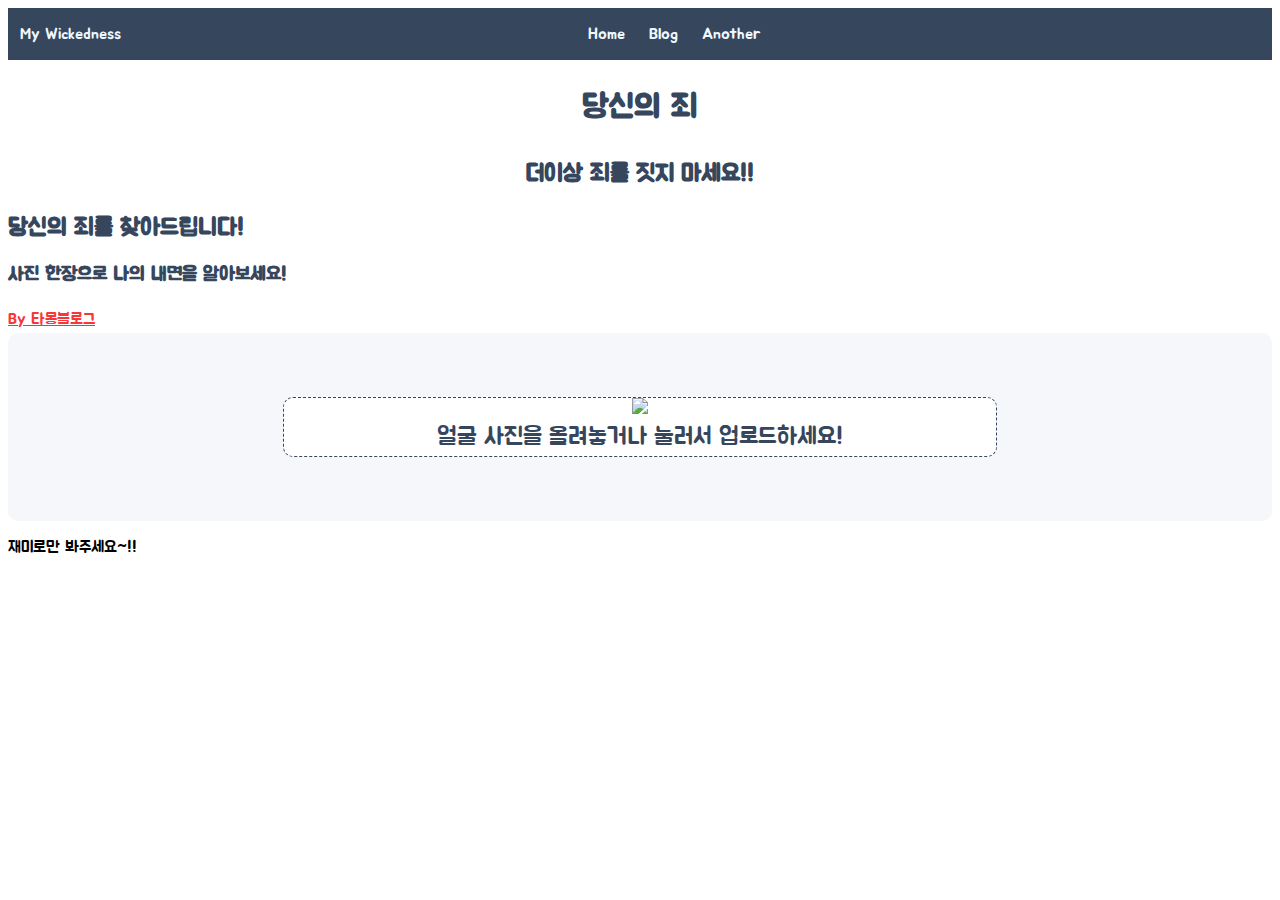
==== index.html @ 6a0e958b "오류수정" ====
<!DOCTYPE html>
<html lang="en">

<head>
    <meta charset="utf-8">
    <meta name="viewport" content="width=device-width, initial-scale=1, shrink-to-fit=no">
    <meta name="author" content="타몽">
    <meta name="title" content="네죄를 알렸다!?!?">
    <meta name="subject" content="얼굴에 보이는 나의 죄는!">
    <meta name="keywords" content="7대죄악,7악마,내면,교만, 인색, 질투, 분노, 음욕, 탐욕, 나태,인공지능,얼굴테스트,얼굴상,얼굴상 테스트">
    <meta name="description" content="당신의 얼굴에 나타나는 죄를 찾아보세요!!!">
    <meta property="og:url" content="https://wickedness.netlify.app/">
    <meta property="og:type" content="website"/>
    <meta property="og:title" content="내얼굴에 나타나는 죄">
    <meta property="og:description" content="사진 한장으로 내면의 죄, 앞으로 지을 죄 중 가장 가능성 있는 죄를 알려드립니다." />
    <meta property="og:img" content="img/carton-figure-2553984_640.png"/>
    <meta name="naver-site-verification" content="bffa89afccc97292d06588b09fdd8f7e89622d83" />
    <meta name="google-site-verification" content="lpK5x_HQFTkLSa3rKQtzTqWfeHBO3gfp8iESHVsQfnI" />
    <title>당신의 죄는 무엇일까요??</title>
    <link rel="canonical" href="https://wickedness.netlify.app/inme/index.html">
    <link href="https://fonts.googleapis.com/css2?family=Jua&display=swap" rel="stylesheet">
    <link rel="stylesheet" href="https://stackpath.bootstrapcdn.com/bootstrap/4.5.0/css/bootstrap.min.css"
        integrity="sha384-9aIt2nRpC12Uk9gS9baDl411NQApFmC26EwAOH8WgZl5MYYxFfc+NcPb1dKGj7Sk" crossorigin="anonymous">
    <link rel="stylesheet" href="style.css">
    <script src="https://kit.fontawesome.com/2a1d935300.js" crossorigin="anonymous"></script>
    <script type="text/javascript" src="//s7.addthis.com/js/300/addthis_widget.js#pubid=ra-5e64b3727e862b06"></script>
    <script src="main.js" defer></script>
</head>

<body>
    <nav class="navbar">
        <div class="navbar__logo">
            <i class="fab fa-fulcrum"></i>
            <a href="#">My Wickedness</a>
        </div>
        <ul class="navbar__menu">
            <li><a href="#">Home</a></li>
            <li><a href="https://blog.naver.com/tamong99">Blog</a></li>
            <li><a href="https://mycandle.netlify.app/">Another</a></li>
        </ul>

        <ul class="navbar__icons">
            <li><i class="fab fa-facebook-square"></i></li>
            <li><i class="fab fa-twitter-square"></i></li>
        </ul>
        <a href="#" class="navbar__toggleBtn">
            <i class="fas fa-bars"></i>
        </a>
    </nav>

    <section class="section">
        <h1 class="title">당신의 죄</h1>
        <h2 class="subtitle">더이상 죄를 짓지 마세요!!</h2>
        <h2 class="sr-only">당신의 죄를 찾아드립니다!</h2>
        <h3 class="sr-only">사진 한장으로 나의 내면을 알아보세요!</h3>
    </section>
    <section class="blog pb-3" id="blog-mid-link">
        <div class="container mt-3 blog-cover d-flex flex-row-reverse align-items-center">
            <a href="https://blog.naver.com/tamong99" class="blog-link">By 타몽블로그 <i class="far fa-bookmark"></i></a>
        </div>
    </section>
    <script class="jsbin" src="https://ajax.googleapis.com/ajax/libs/jquery/1/jquery.min.js"></script>
    <div class="container file-upload">
        <div class="image-upload-wrap">
            <input class="file-upload-input" type='file' onchange="readURL(this);" accept="image/*" />
            <div class="drag-text">
                <img src="img/upload.svg" class="mt-5 pt-5 upload">
                <h3 class="mb-5 pb-5 pt-3 upload-text">얼굴 사진을 올려놓거나 눌러서 업로드하세요!</h3>
            </div>
        </div>
        <div class="file-upload-content">
            <img class="file-upload-image" id="face-image" src="#" alt="your image" />
            <div id="loading" class="animated bounce">
                <div class="spinner-border" role="status">
                    <span class="sr-only">Loading...</span>
                </div>
                <p class="text-center">죄가 너무 많아 정리하는데 시간이 걸리는 중입니다...</p>
                <div class="ad-banner_2">
                    <ins class="kakao_ad_area" style="display:none;" data-ad-unit="DAN-1k1wt2p82fdyb"
                        data-ad-width="300" data-ad-height="250"></ins>
                    <script type="text/javascript" src="//t1.daumcdn.net/kas/static/ba.min.js" async></script>
                </div>
            </div>
            <p class="result-message"></p>
            <div id="label-container" class="d-flex flex-column justify-content-around"></div>
            <div id="addThis" class="addthis_inline_share_toolbox_6lz1"></div>
            <div class="pt-3 image-title-wrap">
                <button type="button p-2" class="try-again-btn" onclick="window.location.reload();">
                    <span class="try-again-text">다른 사진으로 재시도</span>
                </button>
            </div>
        </div>
    </div>

    <script src="https://cdn.jsdelivr.net/npm/@tensorflow/tfjs@1.3.1/dist/tf.min.js"></script>
    <script src="https://cdn.jsdelivr.net/npm/@teachablemachine/image@0.8/dist/teachablemachine-image.min.js"></script>
    <script>
        function readURL(input) {
            if (input.files && input.files[0]) {
                var reader = new FileReader();
                reader.onload = function (e) {
                    $('.image-upload-wrap').hide();
                    $('#loading').show();
                    $('.file-upload-image').attr('src', e.target.result);
                    $('.file-upload-content').show();
                    $('.image-title').html(input.files[0].name);
                };
                reader.readAsDataURL(input.files[0]);
                init().then(() => {
                    console.log("hello");
                    predict();
                    $('#loading').hide();
                });
            } else {
                removeUpload();
            }
        }

        function removeUpload() {
            $('.file-upload-input').replaceWith($('.file-upload-input').clone());
            $('.file-upload-content').hide();
            $('.image-upload-wrap').show();
        }
        $('.image-upload-wrap').bind('dragover', function () {
            $('.image-upload-wrap').addClass('image-dropping');
        });
        $('.image-upload-wrap').bind('dragleave', function () {
            $('.image-upload-wrap').removeClass('image-dropping');
        });
    </script>
    <script type="text/javascript">
        // More API functions here:
        // https://github.com/googlecreativelab/teachablemachine-community/tree/master/libraries/image
        // the link to your model provided by Teachable Machine export panel
        const URL = "https://teachablemachine.withgoogle.com/models/XFLDRSNoF/";
        let model, webcam, labelContainer, maxPredictions;
        // Load the image model and setup the webcam
        async function init() {
            const modelURL = URL + "model.json";
            const metadataURL = URL + "metadata.json";
            // load the model and metadata
            // Refer to tmImage.loadFromFiles() in the API to support files from a file picker
            // or files from your local hard drive
            // Note: the pose library adds "tmImage" object to your window (window.tmImage)
            model = await tmImage.load(modelURL, metadataURL);
            maxPredictions = model.getTotalClasses();
            labelContainer = document.getElementById("label-container");
            for (let i = 0; i < maxPredictions; i++) { // and class labels
                labelContainer.appendChild(document.createElement("div"));
            }
        }

        async function predict() {
            var image = document.getElementById("face-image")
            const prediction = await model.predict(image, false);
            prediction.sort((a, b) => parseFloat(b.probability) - parseFloat(a.probability));
            console.log(prediction[0].className);
            var resultTitle, resultExplain, resultCeleb;
            switch (prediction[0].className) {
                case "arrogance":
                    resultTitle = "교만(Pride)"
                    resultExplain = "당신은 자존감이 높은 사람이군요!! 당당하고 자신감이 넘치는 당신. 그것이 너무 지나치면 남을 깔보고 반성함이 없어 쉽게 우쭐거릴 수 있으니 조심하세요~!!"
                    resultCeleb = "'교만'이 지나치면 연옥에서 등에 바위를 짊어지는 벌을 받을수 있습니다. "
                    break;
                case "greed":
                    resultTitle = "탐욕(Greed)"
                    resultExplain = "당신은 야심가이시군요!! 원하는 것을 얻기 위해 열정적으로 노력하는 당신. 그것이 너무 지나치면 남의 것을 탐하고 그것에 집착할 수 있으니 조심하세요~!!"
                    resultCeleb = "'탐욕'이 지나치면  지옥에서는 무거운 재물을 굴리고 다니는 벌을,  연옥에서는 바닥에서 으깨어지는 벌을 받을 수 있습니다."
                    break;
                case "envy":
                    resultTitle = "질투(Envy)"
                    resultExplain = "당신은 발전하기 위해 노력하는 사람이시군요! 남보다 나의 삶을 위해 노력하는 당신. 그것이 너무 지나치면 남을 공연히 미워하고 깎아내리려 할 수 있으니 조심하세요~!!"
                    resultCeleb = "'질투'가 지나치면 연옥에서 눈이 꿰메져서 아무것도 못보는 벌을 받을수 있습니다."
                    break;
                case "anger":
                    resultTitle = "분노(Wrath)"
                    resultExplain = "당신은 열정이 넘치는 사람이군요!! 모든 것에 열정적이고 불의를 못참는 당신. 그것이 너무 지나치면 남에게 정신적, 육체적인 피해를 줄 수 있으니 조심하세요~!!"
                    resultCeleb = "'분노'가 지나치면 지옥에서는 흙탕물에서 허우적대는 벌을. 연옥에서는 짙은 연기 속을 지나가는 벌을 받을 것입니다."
                    break;
                case "lust":
                    resultTitle = "색욕(Lust)"
                    resultExplain = "당신은 매력적인 사람이군요!! 어디서나 매력적이고 다른 사람들의 시선을 은근히 즐기는 당신. 그것이 지나치면 절제 없이 성적인 쾌락에 도취될수 있으니 조심하세요~!!"
                    resultCeleb = "색욕'이 지나치면 지옥에서는 폭풍 속에 찢기는 벌을 받을 것이고, 연옥에서는 불구덩이에 빠지는 벌을 받을 것입니다."
                    break;
                case "gluttony":
                    resultTitle = "식탐(Gluttony)"
                    resultExplain = "당신은 미식가이시군요!! 맛있는 음식을 탐구하고 맛집을 찾아다니는 당신. 그것이 너무 지나치면 몸이 망가질 수 있으니 조심하세요~!!"
                    resultCeleb = "'식탐'이 지나치면 지옥에서는 역겨운 진흙탕에서 비를 맞으며 케르베로스에게 물어뜯길것이고, 연옥에서는 영원한 허기에 시달릴 것입니다."
                    break;
                case "sloth":
                    resultTitle = "나태(Sloth)"
                    resultExplain = "당신은 사색과 명상을 즐기는 사람이군요!! 여유를 즐기는 당신. 그것이 너무 지나치면 게을러서 자신의 의무를 져버릴 수 있으니 조심하세요~!!"
                    resultCeleb = "'나태'가 지나치면 연옥에서 영원히 달려야하는 벌을 받을 것입니다."
                    break;
                default:
                    resultTitle = "알수없음"
                    resultExplain = ""
                    resultCeleb = ""
            }
            var title = "<div class='" + prediction[0].className + "-wickedness-title'>" + resultTitle + "</div>"
            var explain = "<div class='wickedness-explain pt-2 pb-2'>" + resultExplain + "</div>"
            var celeb = "<div class='" + prediction[0].className + "-wickedness-celeb pt-2 pb-2'>" + resultCeleb + "</div>"
            $('.result-message').html(title + explain + celeb);
            var barWidth;
            for (let i = 0; i < maxPredictions; i++) {
                if (prediction[i].probability.toFixed(2) > 0.1) {
                    barWidth = Math.round(prediction[i].probability.toFixed(2) * 100) + "%";
                } else if (prediction[i].probability.toFixed(2) >= 0.01) {
                    barWidth = "4%"
                } else {
                    barWidth = "2%"
                }
                var labelTitle;
                switch (prediction[i].className) {
                    case "arrogance":
                        labelTitle = "교만(Pride)"
                        break;
                    case "greed":
                        labelTitle = "탐욕(Greed)"
                        break;
                    case "envy":
                        labelTitle = "질투(Envy)"
                        break;
                    case "anger":
                        labelTitle = "분노(Wrath)"
                        break;
                    case "lust":
                        labelTitle = "색욕(Lust)"
                        break;
                    case "gluttony":
                        labelTitle = "식탐(Gluttony)"
                        break;
                    case "sloth":
                        labelTitle = "나태(Sloth)"
                        break;
                    default:
                        labelTitle = "알수없음"
                }
                var label = "<div class='wickedness-label d-flex align-items-center'>" + labelTitle + "</div>"
                var bar = "<div class='bar-container position-relative container'><div class='" + prediction[i].className + "-box'></div><div class='d-flex justify-content-center align-items-center " + prediction[i].className + "-bar' style='width: " + barWidth + "'><span class='d-block percent-text'>" + Math.round(prediction[i].probability.toFixed(2) * 100) + "%</span></div></div>"
                labelContainer.childNodes[i].innerHTML = label + bar;
            }
        }
    </script>
    <div class="ad-banner">
        <ins class="kakao_ad_area" style="display:none;" data-ad-unit="DAN-1jifm42l9xnhx" data-ad-width="320"
            data-ad-height="50"></ins>
        <script type="text/javascript" src="//t1.daumcdn.net/kas/static/ba.min.js" async></script>
    </div>
    <footer class="footer pt-5 container d-flex justify-content-center">
        <p>재미로만 봐주세요~!!</p>
    </footer>
</body>
<!-- 
image input box
Copyright (c) 2020 by Aaron Vanston (https://codepen.io/aaronvanston/pen/yNYOXR)

Permission is hereby granted, free of charge, to any person obtaining a copy of this software and associated documentation files (the "Software"), to deal in the Software without restriction, including without limitation the rights to use, copy, modify, merge, publish, distribute, sublicense, and/or sell copies of the Software, and to permit persons to whom the Software is furnished to do so, subject to the following conditions:

The above copyright notice and this permission notice shall be included in all copies or substantial portions of the Software.

THE SOFTWARE IS PROVIDED "AS IS", WITHOUT WARRANTY OF ANY KIND, EXPRESS OR IMPLIED, INCLUDING BUT NOT LIMITED TO THE WARRANTIES OF MERCHANTABILITY, FITNESS FOR A PARTICULAR PURPOSE AND NONINFRINGEMENT. IN NO EVENT SHALL THE AUTHORS OR COPYRIGHT HOLDERS BE LIABLE FOR ANY CLAIM, DAMAGES OR OTHER LIABILITY, WHETHER IN AN ACTION OF CONTRACT, TORT OR OTHERWISE, ARISING FROM, OUT OF OR IN CONNECTION WITH THE SOFTWARE OR THE USE OR OTHER DEALINGS IN THE SOFTWARE.

gender toggle
Copyright (c) 2020 by Mert Cukuren (https://codepen.io/knyttneve/pen/bPpEZY)

Permission is hereby granted, free of charge, to any person obtaining a copy of this software and associated documentation files (the "Software"), to deal in the Software without restriction, including without limitation the rights to use, copy, modify, merge, publish, distribute, sublicense, and/or sell copies of the Software, and to permit persons to whom the Software is furnished to do so, subject to the following conditions:

The above copyright notice and this permission notice shall be included in all copies or substantial portions of the Software.

THE SOFTWARE IS PROVIDED "AS IS", WITHOUT WARRANTY OF ANY KIND, EXPRESS OR IMPLIED, INCLUDING BUT NOT LIMITED TO THE WARRANTIES OF MERCHANTABILITY, FITNESS FOR A PARTICULAR PURPOSE AND NONINFRINGEMENT. IN NO EVENT SHALL THE AUTHORS OR COPYRIGHT HOLDERS BE LIABLE FOR ANY CLAIM, DAMAGES OR OTHER LIABILITY, WHETHER IN AN ACTION OF CONTRACT, TORT OR OTHERWISE, ARISING FROM, OUT OF OR IN CONNECTION WITH THE SOFTWARE OR THE USE OR OTHER DEALINGS IN THE SOFTWARE.
 -->


</html>
---- style.css ----
body {
  font-family: 'Jua', sans-serif;
  background-color: #ffffff;
  box-sizing: border-box;
  color: #35465d;
  }

  a {
    text-decoration: none;
    color: aliceblue;
  }
  
  .file-upload {
    padding: 5% 3%;
    margin: 0 auto;
    border-radius: 10px;
    border: solid 1.5px #f6f7fa;
    background-color: #f6f7fa;
  }
  
  .file-upload-btn {
    width: 100%;
    margin: 0;
    color: #fff;
    background: #1FB264;
    border: none;
    padding: 10px;
    border-radius: 4px;
    border-bottom: 4px solid #15824B;
    transition: all .2s ease;
    outline: none;
    text-transform: uppercase;
    font-weight: 700;
  }
  
  .file-upload-btn:hover {
    background: #1AA059;
    color: #ffffff;
    transition: all .2s ease;
    cursor: pointer;
  }
  
  .file-upload-btn:active {
    border: 0;
    transition: all .2s ease;
  }
  
  .file-upload-content {
    display: none;
    text-align: center;
  }
  
  #loading {
    display: none;
  }

  .file-upload-input {
    position: absolute;
    margin: 0;
    padding: 0;
    width: 100%;
    height: 100%;
    outline: none;
    opacity: 0;
    cursor: pointer;
  }
  
  .image-upload-wrap {
    width: 60%;
    margin: 0 auto;
    position: relative;
    object-fit: contain;
    border-radius: 10px;
    border: dashed 1.5px #35465d;
    background-color: #ffffff;
  }
  
  .image-dropping,
  .image-upload-wrap:hover {
    background-color: #35465d82;
    border: 1.5px dashed #ffffff;
  }
  
  .image-title-wrap {
    padding: 0 15px 15px 15px;
    color: #222;
  }
  
  .drag-text {
    text-align: center;
  }
  
  .drag-text h3 {
    font-weight: 500;
    text-transform: uppercase;
  }
  
  .file-upload-image {
    max-height: 60%;
    max-width: 60%;
    margin: auto;
    padding: 10px;
  }

  .try-again-btn {
    border-radius: 40px;
    border: solid 1.5px #35465d;
    background-color: #35465d;
  }
  
  .try-again-text {
    display: block;
    font-size: 1.5rem;
    text-align: center;
    color: #ffffff;
    padding: 4px 15px;
  }
  
  .remove-image:hover {
    background: #c13b2a;
    color: #ffffff;
    transition: all .2s ease;
    cursor: pointer;
  }
  
  .remove-image:active {
    border: 0;
    transition: all .2s ease;
  }

  .navbar {
    display: flex;
    justify-content: space-between;
    align-items: center;
    background-color: #35465d;
    padding: 8px 12px;
    
  }
  
  ul {
  margin-top: 0;
  margin-bottom: 0;
}

  .navbar__logo {
    font-size: 1.65;
    color: aliceblue;
  }
  
  .navbar__logo i {
    color: #00b7ff;
  }

  .navbar__menu {
    display: flex;
    list-style: none;
    padding-left: 0;
  }

  .navbar__menu li {
    padding: 8px 12px;
  }

  .navbar__menu li:hover {
    background-color: #4495ff;
    border-radius: 6px;
  }

  .navbar__icons {
    list-style: none;
    color: aliceblue;
    display: flex;
    padding-left: 0;
  }

  .navbar__icons li {
    padding: 8px 8px;
  }

  .navbar__toggleBtn {
    display: none;
    position: absolute;
    right: 32px;
    font-size: 20px;
    color: #31beffd2;
  }

  @media screen and (max-width: 600px) {
    html {
      font-size: 15px;
    }

    .navbar{
      flex-direction: column;
      align-items: flex-start;
      padding: 8px 24px;
    }

    .navbar__menu {
      display: none;
      flex-direction: column;
      align-items: center;
      width: 100%;
    }
    .navbar__menu a {
      display: block;
    }

    .navbar__icons {
      display: none;
      justify-content: center;
      width: 100%;
    }

    .navbar__toggleBtn {
      display: block;
    }

    .navbar__menu.active,
    .navbar__icons.active {
      display: flex;
    }
  }

  .section {
      margin-top: 20px;
  }
  
  .title {
    line-height: 1.67;
    text-align: center;
    color: #35465d;
  }
  
  .subtitle {
    line-height: 1.53;
    text-align: center;
    color: #35465d;
  }
  
  .blog-link {
      font-size: 1rem;
      line-height: 1.71;
      text-align: center;
      color: #f73737;
      text-decoration: underline;
  }
  
  .blog-link:hover {
      font-size: 1rem;
      line-height: 1.71;
      text-align: center;
      color: #f73737;
      text-decoration: underline;
  }
  
  .upload {
      width: 20%;
  }
  
  .upload-text {
      width: 58%;
      font-size: 1.5rem;
      line-height: 1.53;
      text-align: center;
      color: #35465d;
      margin: 0 auto;
  }

  .bar-container {
    height: 2.7rem;
  }
  .greed-box {
    position: absolute;
    top: 0;
    left: 0;
    height: 2rem;
    border-radius: 10px;
    width: 100%;
    background-color: rgba(200, 74, 250, 0.151);
  }
  .greed-bar {
    position: absolute;
    top: 0;
    left: 0;
    height: 2rem;
    border-radius: 10px;
    background-color: rgb(179, 16, 255);
  }
  .arrogance-box {
    position: absolute;
    top: 0;
    left: 0;
    height: 2rem;
    border-radius: 10px;
    width: 100%;
    background-color: rgba(117, 204, 84, 0.2);
  }
  .arrogance-bar {
    position: absolute;
    top: 0;
    left: 0;
    height: 2rem;
    border-radius: 10px;
    background-color: rgba(117, 204, 84, 1);
  }
  .envy-box {
    position: absolute;
    top: 0;
    left: 0;
    height: 2rem;
    border-radius: 10px;
    width: 100%;
    background-color: rgba(27, 175, 234, 0.2);
  }
  .envy-bar {
    position: absolute;
    top: 0;
    left: 0;
    height: 2rem;
    border-radius: 10px;
    background-color: rgba(27, 175, 234, 1);
  }
  .anger-box {
    position: absolute;
    top: 0;
    left: 0;
    height: 2rem;
    border-radius: 10px;
    width: 100%;
    background-color: rgba(251, 176, 59, 0.2);
  }
  .anger-bar {
    position: absolute;
    top: 0;
    left: 0;
    height: 2rem;
    border-radius: 10px;
    background-color: rgba(251, 176, 59, 1);
  }
  .lust-box {
    position: absolute;
    top: 0;
    left: 0;
    height: 2rem;
    border-radius: 10px;
    width: 100%;
    background-color: rgba(195, 140, 102, 0.2);
  }
  .lust-bar {
    position: absolute;
    top: 0;
    left: 0;
    height: 2rem;
    border-radius: 10px;
    background-color: rgba(195, 140, 102, 1);
  }
  .gluttony-box {
    position: absolute;
    top: 0;
    left: 0;
    height: 2rem;
    border-radius: 10px;
    width: 100%;
    background-color: rgba(49, 132, 155, 0.2);
  }
  .gluttony-bar {
    position: absolute;
    top: 0;
    left: 0;
    height: 2rem;
    border-radius: 10px;
    background-color: rgba(49, 132, 155, 1);
  }
  .sloth-box {
    position: absolute;
    top: 0;
    left: 0;
    height: 2rem;
    border-radius: 10px;
    width: 100%;
    background-color: rgba(235, 166, 190, 0.2);
  }
  .sloth-bar {
    position: absolute;
    top: 0;
    left: 0;
    height: 2rem;
    border-radius: 10px;
    background-color: rgba(235, 166, 190, 1);
  }
  .percent-text {
    font-size: 1rem;
    color: #ffffff;
  }
  .wickedness-label {
      width: 20%;
      text-align: left;
      height: 2rem;
  }
  #label-container {
      width: 80%;
      margin: 0 auto;
  }

  .result-message {
    font-size: 3rem;
}

.wickedness-explain {
  font-size: 1.5rem;
}
.envy-wickedness-title {
  color: #3ba363;
}
.envy-wickedness-celeb {
  color: #3ba363;
  font-size: 1.2rem;
}
.arrogance-wickedness-title {
  color: #d364e2;
}
.arrogance-wickedness-celeb {
  color: #d364e2;
  font-size: 1.2rem;
}
.anger-wickedness-title {
  color: #ff6c0a;
}
.anger-wickedness-celeb {
  color: #ff6c0a;
  font-size: 1.2rem;
}
.lust-wickedness-title {
  color: #548dd4;
}
.lust-wickedness-celeb {
  color: #548dd4;
  font-size: 1.2rem;
}
.gluttony-wickedness-title {
  color: #e56995;
}
.gluttony-wickedness-celeb {
  color: #e56995;
  font-size: 1.2rem;
}
.greed-wickedness-title {
  color: #9b6b43;
}
.greed-wickedness-celeb {
  color: #9b6b43;
  font-size: 1.2rem;
}
.sloth-wickedness-title {
  color: #31849b;
}
.sloth-wickedness-celeb {
  color: #31849b;
  font-size: 1.2rem;
}

.ad-banner {
  width: 320px;
  margin: 0 auto;
}
.ad-banner_2 {
  margin: 0 auto;
}


.footer__m {
  font-size: 1rem;
  line-height: 1.71;
  text-align: center;
  color: #110c0c;
  text-decoration: underline;
  padding: 100%;
}
.footer {
  background-color: initial;
  color: initial;
}
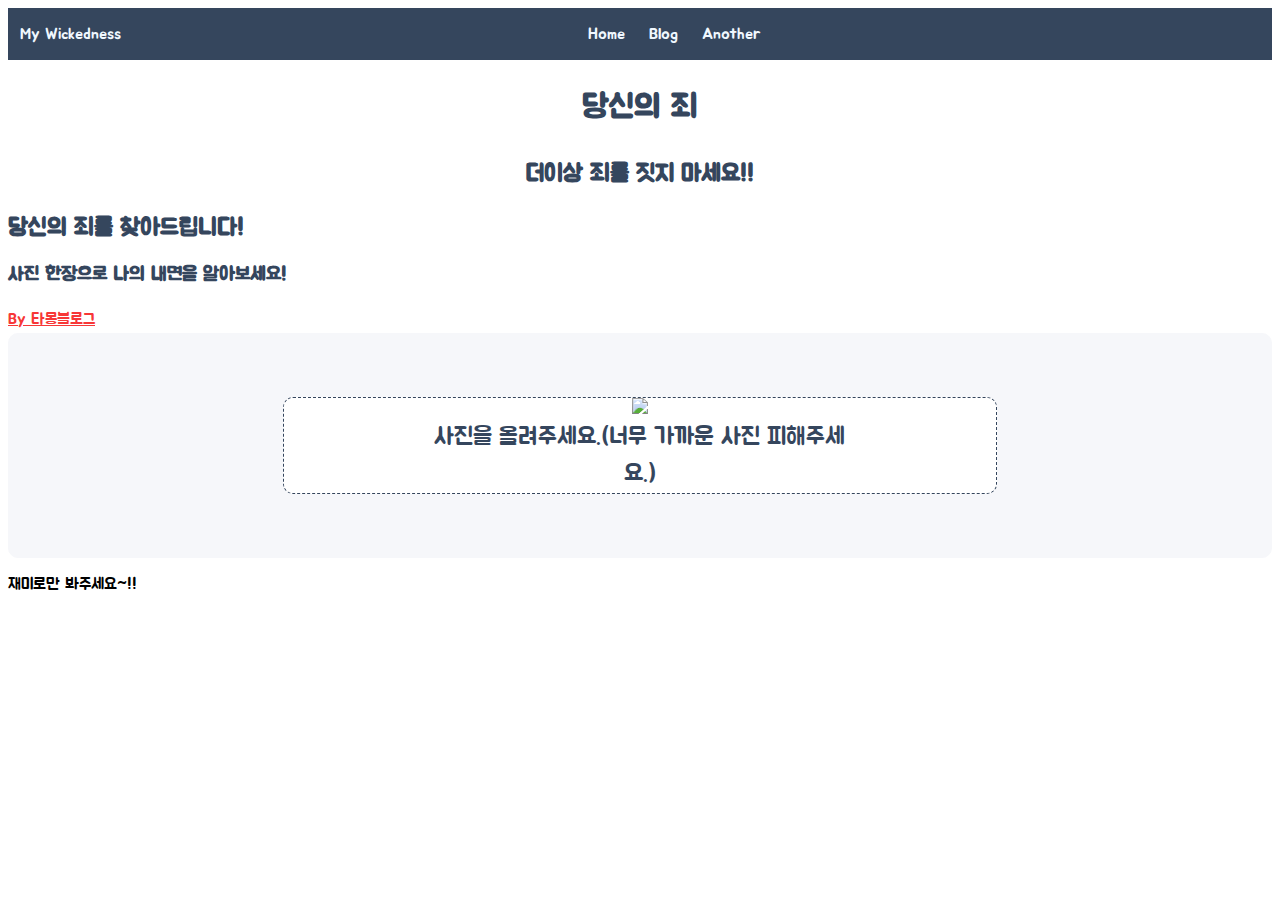
==== commit 56e7184a: "사진" ====
--- a/index.html
+++ b/index.html
@@ -9,14 +9,16 @@
     <meta name="subject" content="얼굴에 보이는 나의 죄는!">
     <meta name="keywords" content="7대죄악,7악마,내면,교만, 인색, 질투, 분노, 음욕, 탐욕, 나태,인공지능,얼굴테스트,얼굴상,얼굴상 테스트">
     <meta name="description" content="당신의 얼굴에 나타나는 죄를 찾아보세요!!!">
+    <meta name="img" content="img\crescent.jpg">
+    <title>당신의 죄는 무엇일까요??</title>
     <meta property="og:url" content="https://wickedness.netlify.app/">
     <meta property="og:type" content="website"/>
     <meta property="og:title" content="내얼굴에 나타나는 죄">
-    <meta property="og:description" content="사진 한장으로 내면의 죄, 앞으로 지을 죄 중 가장 가능성 있는 죄를 알려드립니다." />
-    <meta property="og:img" content="img/carton-figure-2553984_640.png"/>
+    <meta property="og:img" content="img\crescent.jpg"/>
+    <meta property="og:description" content="나의 가장 큰 욕망은 무엇일까요??"/>
     <meta name="naver-site-verification" content="bffa89afccc97292d06588b09fdd8f7e89622d83" />
     <meta name="google-site-verification" content="lpK5x_HQFTkLSa3rKQtzTqWfeHBO3gfp8iESHVsQfnI" />
-    <title>당신의 죄는 무엇일까요??</title>
+    <link rel="shortcut icon" href="img/favi.ico">
     <link rel="canonical" href="https://wickedness.netlify.app/inme/index.html">
     <link href="https://fonts.googleapis.com/css2?family=Jua&display=swap" rel="stylesheet">
     <link rel="stylesheet" href="https://stackpath.bootstrapcdn.com/bootstrap/4.5.0/css/bootstrap.min.css"
@@ -65,7 +67,7 @@
             <input class="file-upload-input" type='file' onchange="readURL(this);" accept="image/*" />
             <div class="drag-text">
                 <img src="img/upload.svg" class="mt-5 pt-5 upload">
-                <h3 class="mb-5 pb-5 pt-3 upload-text">얼굴 사진을 올려놓거나 눌러서 업로드하세요!</h3>
+                <h3 class="mb-5 pb-5 pt-3 upload-text">사진을 올려주세요.(너무 가까운 사진 피해주세요.)</h3>
             </div>
         </div>
         <div class="file-upload-content">
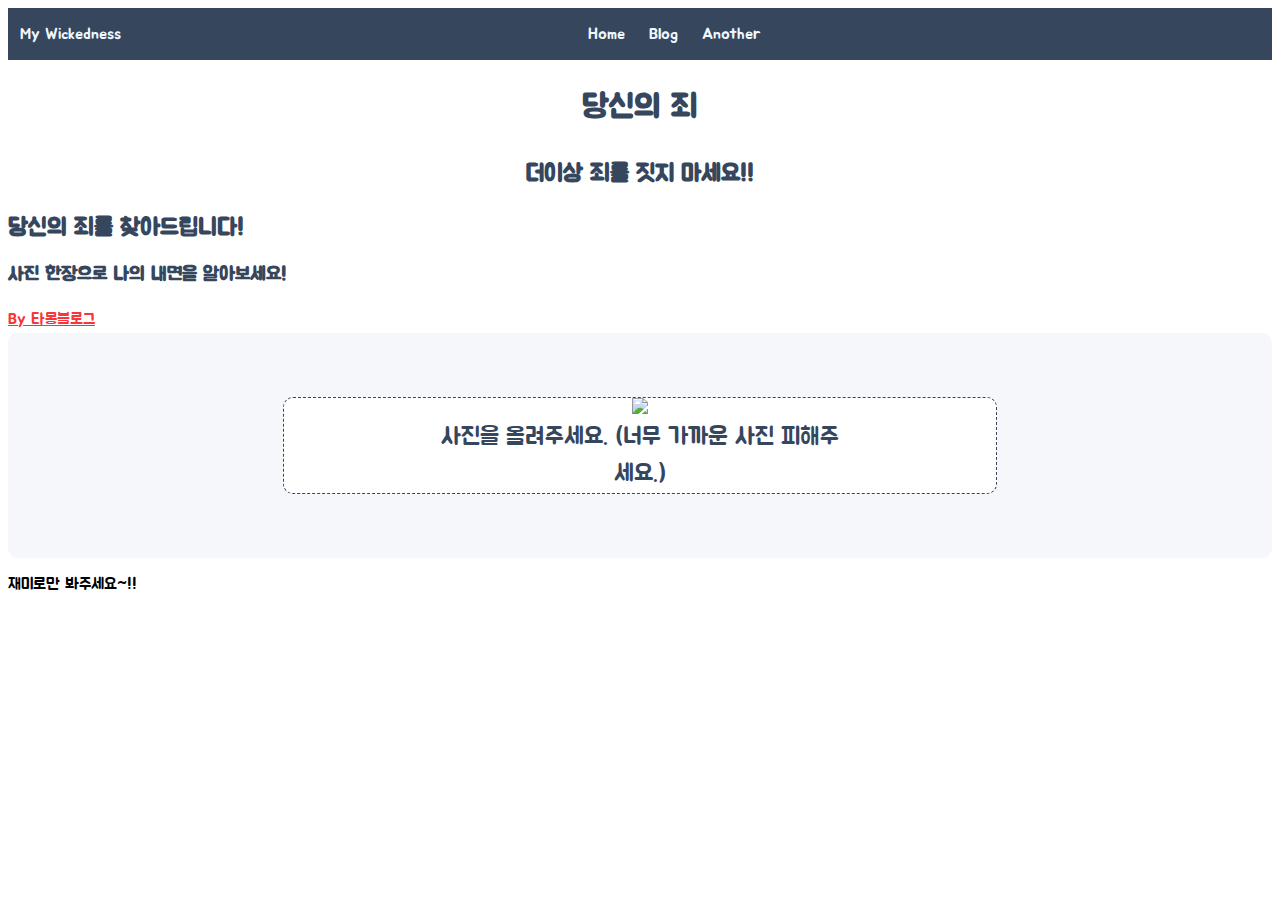
==== commit 6dfcb708: "줄바꿈" ====
--- a/index.html
+++ b/index.html
@@ -67,7 +67,8 @@
             <input class="file-upload-input" type='file' onchange="readURL(this);" accept="image/*" />
             <div class="drag-text">
                 <img src="img/upload.svg" class="mt-5 pt-5 upload">
-                <h3 class="mb-5 pb-5 pt-3 upload-text">사진을 올려주세요.(너무 가까운 사진 피해주세요.)</h3>
+                <h3 class="mb-5 pb-5 pt-3 upload-text">사진을 올려주세요.
+                    (너무 가까운 사진 피해주세요.)</h3>
             </div>
         </div>
         <div class="file-upload-content">
